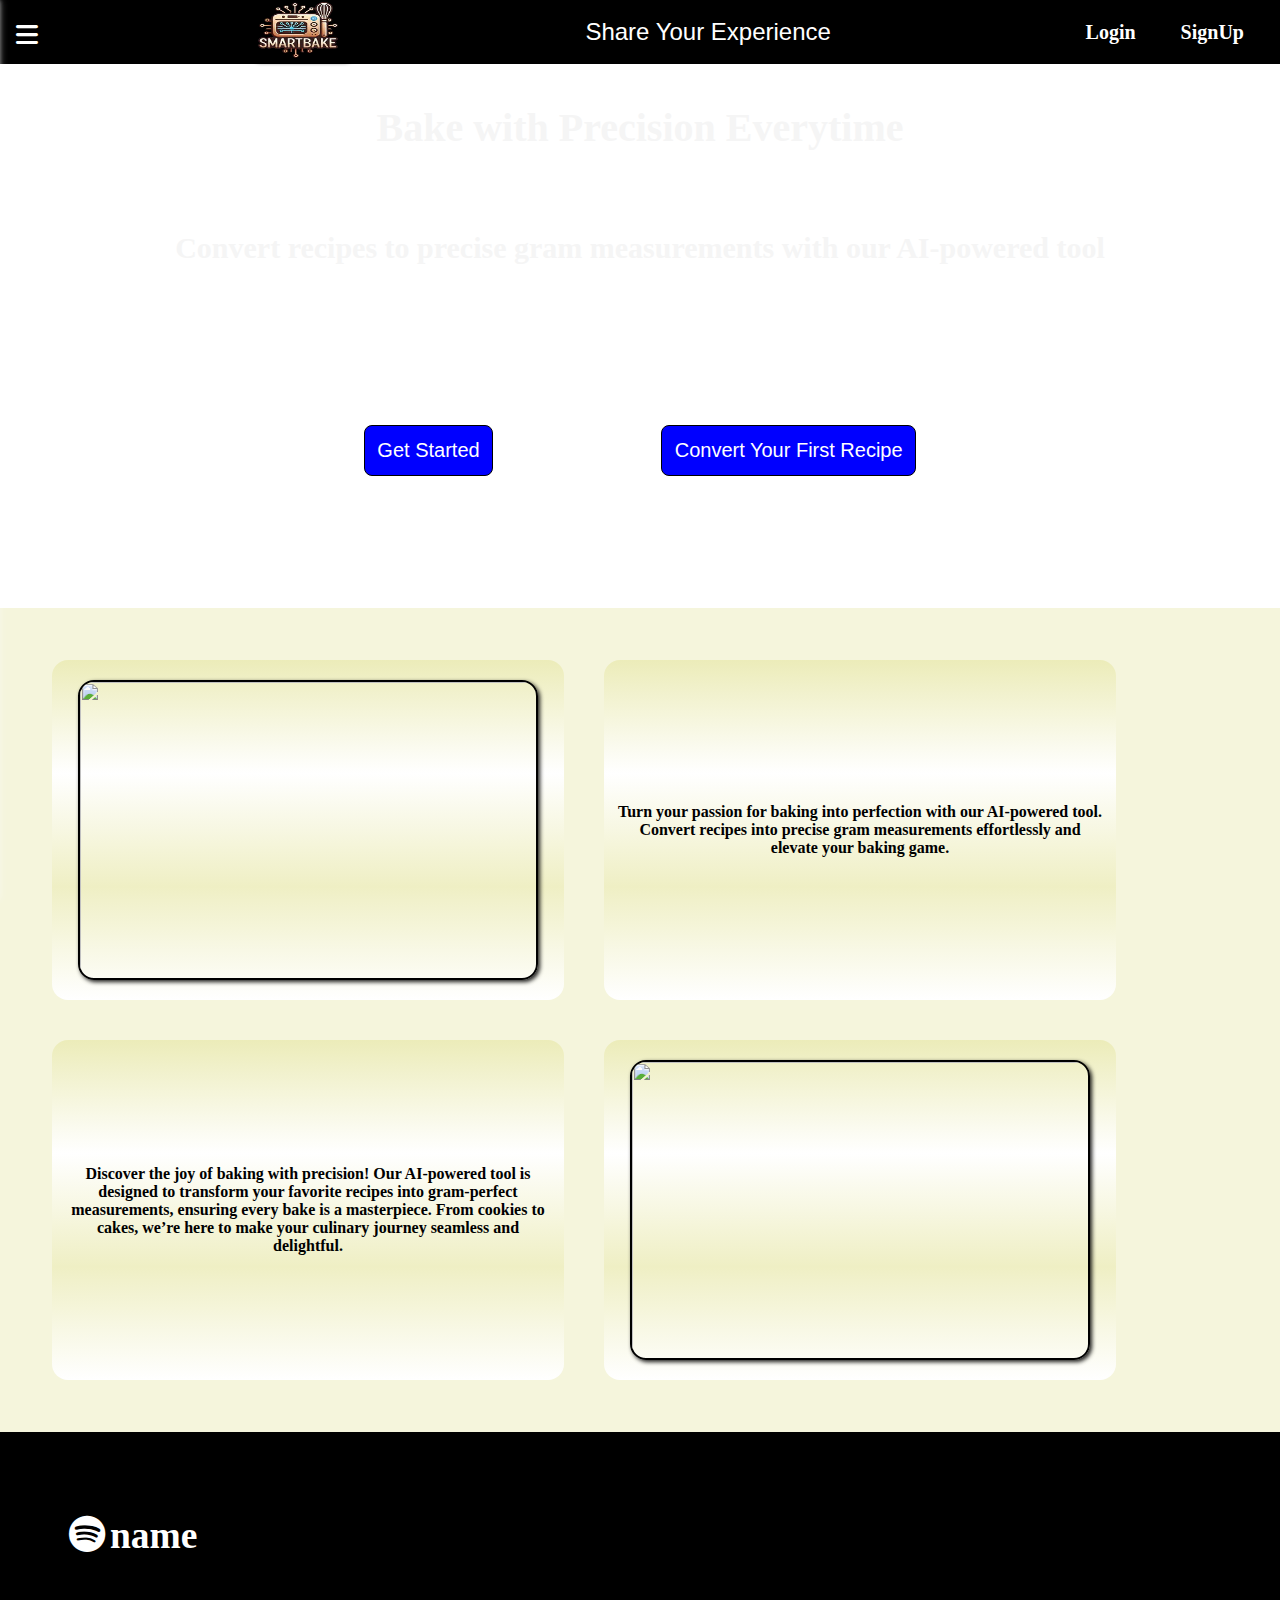
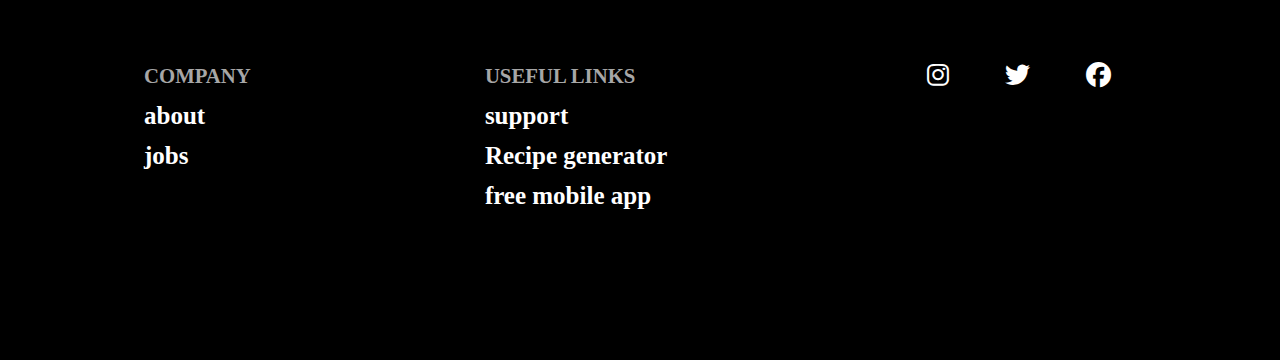
==== Main/index.html @ 8b33661e "Main page changed with some UI/UX changes in signup page" ====
<!DOCTYPE html>
<html lang="en">

<head>
    <meta charset="UTF-8">
    <meta name="viewport" content="width=device-width, initial-scale=1.0">
    <link rel="stylesheet" href="https://cdnjs.cloudflare.com/ajax/libs/font-awesome/6.6.0/css/all.min.css" integrity="sha512-Kc323vGBEqzTmouAECnVceyQqyqdsSiqLQISBL29aUW4U/M7pSPA/gEUZQqv1cwx4OnYxTxve5UMg5GT6L4JJg==" crossorigin="anonymous" referrerpolicy="no-referrer" />
    <link rel="stylesheet" href="https://cdnjs.cloudflare.com/ajax/libs/font-awesome/6.7.2/css/all.min.css" integrity="sha512-Evv84Mr4kqVGRNSgIGL/F/aIDqQb7xQ2vcrdIwxfjThSH8CSR7PBEakCr51Ck+w+/U6swU2Im1vVX0SVk9ABhg==" crossorigin="anonymous" referrerpolicy="no-referrer" />
    <link rel="stylesheet" href="style.css">
    <title>Document</title>
</head>

<body>
    <header>
        <nav>
            <input type="checkbox" id="sidebar">
            <div id="but_one">
                <label for="sidebar"><i class="fa-solid fa-bars"></i></label>
            </div>
            <div id="slide">
                <div id="logo"><a href="/hi"><img class="setLogo" src="logo.png" alt="logo"></a></div>
                <div id="but_two">
                    <label for="sidebar"><i class="fa-solid fa-xmark"></i></label>
                </div>

                <ul id="list">
                    <li>
                        <i class="fa-solid fa-image"></i>
                        <a href="index.html">Home</a>
                    </li>
                    <li>
                        <i class="fa-solid fa-arrows-to-circle"></i>
                        <a href="/hi">Recipe</a>
                    </li>
                    <li>
                        <i class="fa-solid fa-photo-film"></i>
                        <a href="/hi">Converter</a>
                    </li>
                    <li>
                        <i class="fa-solid fa-calendar-days"></i>
                        <a href="/hi">ChatBot</a>
                    </li>
                    <li>
                        <i class="fa-solid fa-store"></i>
                        <a href="/hi">About</a>
                    </li>
                    <li>
                        <i class="fa-solid fa-phone"></i>
                        <a href="/hi">Contact</a>
                    </li>
                    <li>
                        <i class="fa-regular fa-comments"></i>
                        <a href="/hi">Feedback</a>
                    </li>
                </ul>
                <div id="social">
                    <ul>
                        <a href="/hi"><i class="fa-brands fa-facebook"></i></a>
                        <a href="/hi"><i class="fa-brands fa-twitter"></i></a>
                        <a href="/hi"><i class="fa-brands fa-instagram"></i></a>
                        <a href="/hi"><i class="fa-brands fa-youtube"></i></a>
                    </ul>
                </div>
            </div>
            <div class="logo"><img class="setLogo" src="logo.png" alt="logo"></div>
            <div class="logo"><button style="background-color: black; color: white; font-size: larger; border: none;">Share Your Experience</button></div>
            <div>
                <a href="../login_page/login.html" class="hover-a">Login</a>
                <a href="../signup_page/signup.html" class="hover-a">SignUp</a>
            </div>

        </nav>
    </header>
    <main>
        <div id="hero">
            <h2 class="head2">Bake with Precision Everytime</h2>
            <h3 class="head3">Convert recipes to precise gram measurements with our AI-powered tool</h3>
            <div class="choose head3">
                <button class="btn">Get Started</button>
                <button class="btn">Convert Your First Recipe</button>
            </div>
        </div>
        <div id="cards">
            <div class="card">
                <div class="box">
                    <img src="https://media.istockphoto.com/id/2194527454/photo/matar-paratha-is-a-delicious-indian-flatbread-stuffed-with-spiced-mashed-green-peas-cooked.jpg?s=612x612&w=0&k=20&c=zOk6fEPbA0hEYc6I5yVcC90EiD34bnQxLCHWLqzmL-o=" alt="">
                </div>
                <div class="box">
                    <p>
                        <p>Turn your passion for baking into perfection with our AI-powered tool. Convert recipes into precise gram measurements effortlessly and elevate your baking game.</p></p>
                </div>
            </div>
            <div class="card">
                <div class="box" style="border: none; background-color: inherit;">
                    <p>Discover the joy of baking with precision! Our AI-powered tool is designed to transform your favorite recipes into gram-perfect measurements, ensuring every bake is a masterpiece. From cookies to cakes, we’re here to make your culinary journey seamless and delightful.</p>
                </div>
                <div class="box">
                    <img src="https://media.istockphoto.com/id/1489687534/photo/closeup-of-aloo-paratha-with-mango-pickle-indian-breakfast.jpg?s=612x612&w=0&k=20&c=CuLKbbI4kvIkVNJPsfQYBqI6AW1JT5cRKVeLxJ5tfPg=" alt="">
                </div>
            </div>
        </div>
    </main>
    <footer>
        <div id="headd">
            <h2><i class="fa-brands fa-spotify"></i>name</h2>
        </div>
        <div id="footerr">
            <div class="foot">
                <h5>COMPANY</h5>
                <p>about</p>
                <p>jobs</p>
            </div>
            <div class="foot">
                <h5>USEFUL LINKS</h5>
                <p>support</p>
                <p>Recipe generator</p>
                <p>free mobile app</p>
            </div>
            <div id="details">
                <a href="#"><i class="fa-brands fa-instagram"></i></a>
                <a href="#"><i class="fa-brands fa-twitter"></i></a>
                <a href="#"><i class="fa-brands fa-facebook"></i></a>
            </div>
        </div>
    </footer>
    <script src="app.js"></script>
</body>

</html>
---- Main/style.css ----
*{
    padding: 0;
    margin: 0;
    box-sizing: border-box;
}
nav{
    height: 4rem;
    display: flex;
    justify-content: space-between;
    align-items: center;
    padding: 0.3rem 1rem;
    background-color: black;
    color: white;
    font-size: 20px;
}
a{
    text-decoration: none;
    padding: 0.4rem;
    color: white;
}
body{
    font-family: "Merienda", cursive;
    font-weight: 600;
}
#but_one i , #slide #but_two i{
    color: white;
    font-size: 25px;
    font-weight: 700;
    position: absolute;
    left: 16px;
    top: 23px;
    cursor: pointer;
    transition:all 0.3s linear;
}
#slide #but_two i{
    top: 30px;
    left: 250px;
    opacity: 0;
    color: gray;
}
#but_one i:hover , #but_two i:hover{
    font-size: 28px;
}
#slide{
    position: fixed;
    left: -300px;
    height: 100vh;
    width: 300px;
    top: 0px;
    background-color: black;
    box-shadow: 0 0 8px rgba(255, 255, 255, 0.4);
    transition:all 0.3s linear;
}

#slide #logo{
    position: absolute;
    height: 80px;
    width: 100%;
    line-height: 60px;
    box-shadow: 0 0 4px rgba(255, 255, 255, 0.4);
}
.setLogo{
    height: 60px;
    width: 100px;
    border-radius: 0.4em;
}
#slide #logo a{
    position: absolute;
    left: 80px;
    color: white;
    text-decoration: none;
    font-weight: bold;
    font-size: 25px;
}
#list{
    position: absolute;
    top: 80px;
    width: 100%;
    list-style: none;
}
#list i,a{
    color: white;
    padding: 20px 20px;
}
#list a{
    text-decoration: none;
}

#social{
    position: absolute;
    top: 550px;
}
#social a i{
    font-size: x-large;
    opacity: 40%;
}
#sidebar{
    display: none;
}

#slide #list li:hover{
    box-shadow: 0px 0px 5px rgba(255, 255, 255, 0.4);
    background-color: rgba(255, 255, 255, 0.25);
}

#slide #social a i:hover{
    opacity: 100%;
    transform: scale(1.5);
}

#sidebar:checked ~ #slide{
    left: -10px;
}
#sidebar:checked ~ #but_one i{
    opacity: 0;
}
#sidebar:checked ~ #slide #but_two i{
    opacity: 100;
}
.hover-a:hover{
    color: green;
}


main #hero{
    height: 34rem;
    background-image: url('https://plus.unsplash.com/premium_photo-1663126325483-886b1a08ba8e?q=80&w=1357&auto=format&fit=crop&ixlib=rb-4.0.3&ixid=M3wxMjA3fDB8MHxwaG90by1wYWdlfHx8fGVufDB8fHx8fA%3D%3D');
    background-size: cover;
    color: whitesmoke;
}
.head2{
    text-align: center;
    font-size: 40px;
    font-weight: 700;
    padding: 2.5rem;
}
.head3{
    text-align: center;
    font-size: 30px;
    font-weight: 600;
    padding: 2.5rem;
}
.btn{
    background-color: blue;
    color: white;
    border: 1px solid black;
    border-radius: 8px;
    padding: 0.8rem;
    margin: 5rem;
    font-size: 20px;
}



/* card area */
#cards{
    background-color: beige;
    padding: 2rem;
}
.card{
    height: 380px;
    display: flex;
}
.box{
    width: 32rem;
    aspect-ratio: 1;
    margin: 20px;
    padding: 10px;
    overflow: hidden;
    text-align: center;
    display: flex;
    align-items: center;
    justify-content: center;
    border-radius: 1rem;
    background: linear-gradient(rgb(236, 236, 185),white,rgb(239, 239, 196),white);
}
.box:hover{
    box-shadow: 2px 2px 4px rgba(0, 0, 0, 0.89);
}
img{
    width: 460px;
    border-radius: 1rem;
    height: 300px;
    border: 2px solid black;
    box-shadow: 2px 2px 4px rgba(0, 0, 0, 0.89);
}







footer{
    background-color: black;
    color: white;
    padding: 4rem;
}
#footerr{
    display: flex;
    padding: 5rem;
    justify-content: space-between;
    font-size: 25px;
    line-height: 2.5rem;
}
footer i{
    padding: 5px;
}
footer #headd{
    font-size: 25px;
    line-height: 5rem;
}
footer h5{
    color: rgba(255, 255, 255, 0.655);
}
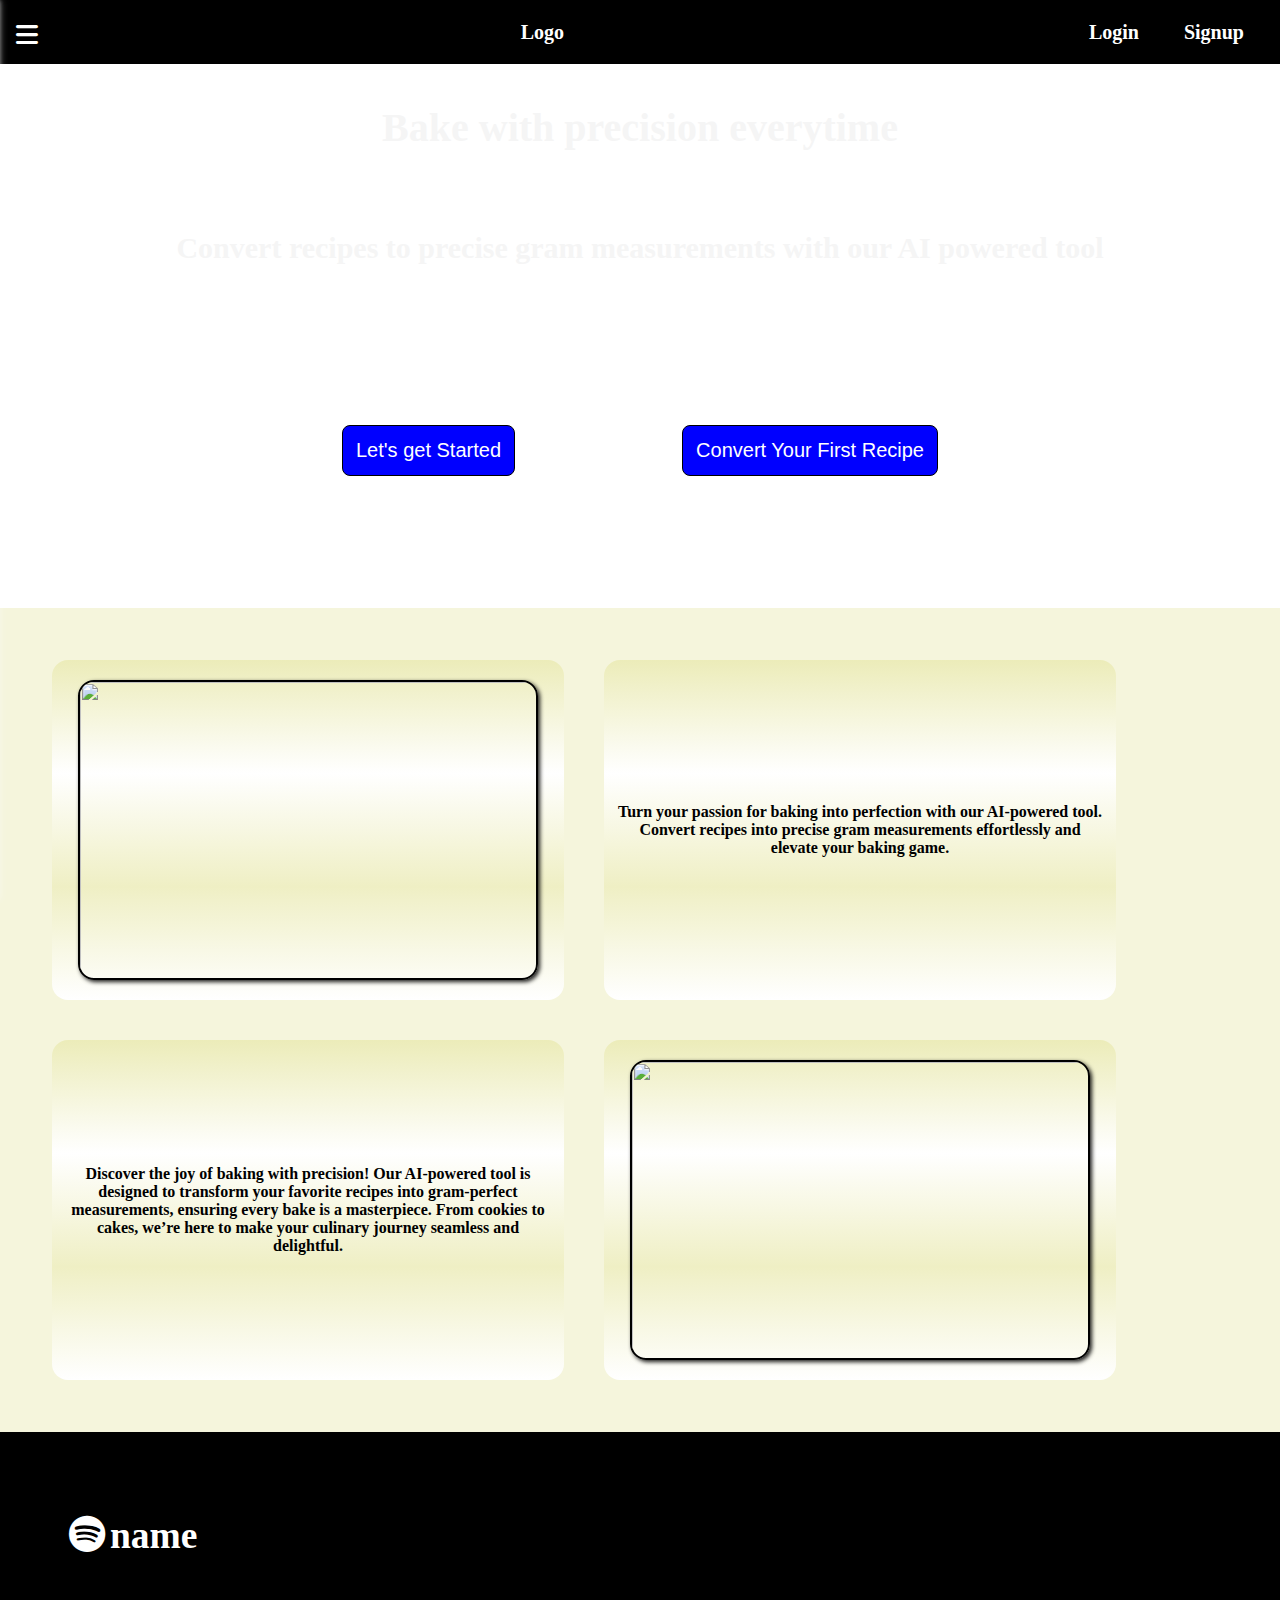
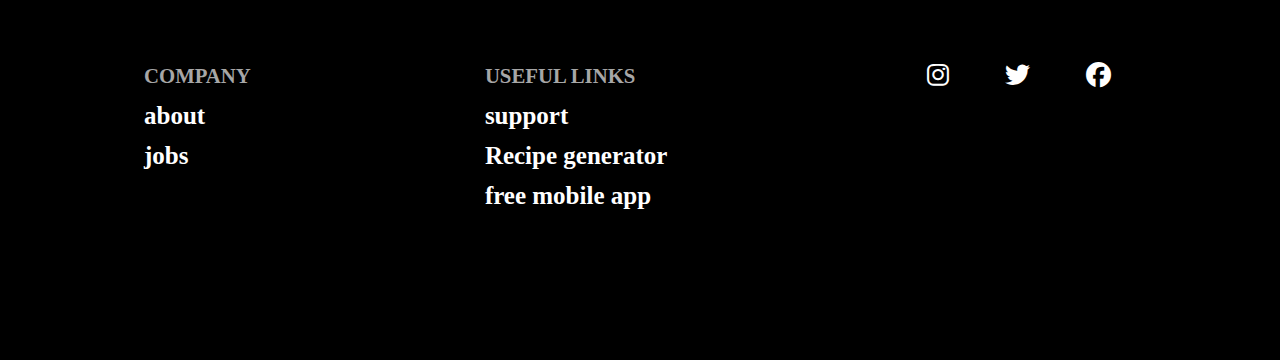
==== commit 94f41ea5: "Recipe Generator created" ====
--- a/Main/index.html
+++ b/Main/index.html
@@ -30,7 +30,7 @@
                     </li>
                     <li>
                         <i class="fa-solid fa-arrows-to-circle"></i>
-                        <a href="/hi">Recipe</a>
+                        <a href="../recipe/index.html">Recipe</a>
                     </li>
                     <li>
                         <i class="fa-solid fa-photo-film"></i>
@@ -38,11 +38,11 @@
                     </li>
                     <li>
                         <i class="fa-solid fa-calendar-days"></i>
-                        <a href="/hi">ChatBot</a>
+                        <a href="../chatBot/index.html">ChatBot</a>
                     </li>
                     <li>
                         <i class="fa-solid fa-store"></i>
-                        <a href="/hi">About</a>
+                        <a href="#cards">About</a>
                     </li>
                     <li>
                         <i class="fa-solid fa-phone"></i>
@@ -62,21 +62,20 @@
                     </ul>
                 </div>
             </div>
-            <div class="logo"><img class="setLogo" src="logo.png" alt="logo"></div>
-            <div class="logo"><button style="background-color: black; color: white; font-size: larger; border: none;">Share Your Experience</button></div>
+            <div class="logo">Logo</div>
             <div>
                 <a href="../login_page/login.html" class="hover-a">Login</a>
-                <a href="../signup_page/signup.html" class="hover-a">SignUp</a>
+                <a href="../signup_page/signup.html" class="hover-a">Signup</a>
             </div>
 
         </nav>
     </header>
     <main>
         <div id="hero">
-            <h2 class="head2">Bake with Precision Everytime</h2>
-            <h3 class="head3">Convert recipes to precise gram measurements with our AI-powered tool</h3>
+            <h2 class="head2">Bake with precision everytime</h2>
+            <h3 class="head3">Convert recipes to precise gram measurements with our AI powered tool</h3>
             <div class="choose head3">
-                <button class="btn">Get Started</button>
+                <button class="btn">Let's get Started</button>
                 <button class="btn">Convert Your First Recipe</button>
             </div>
         </div>
